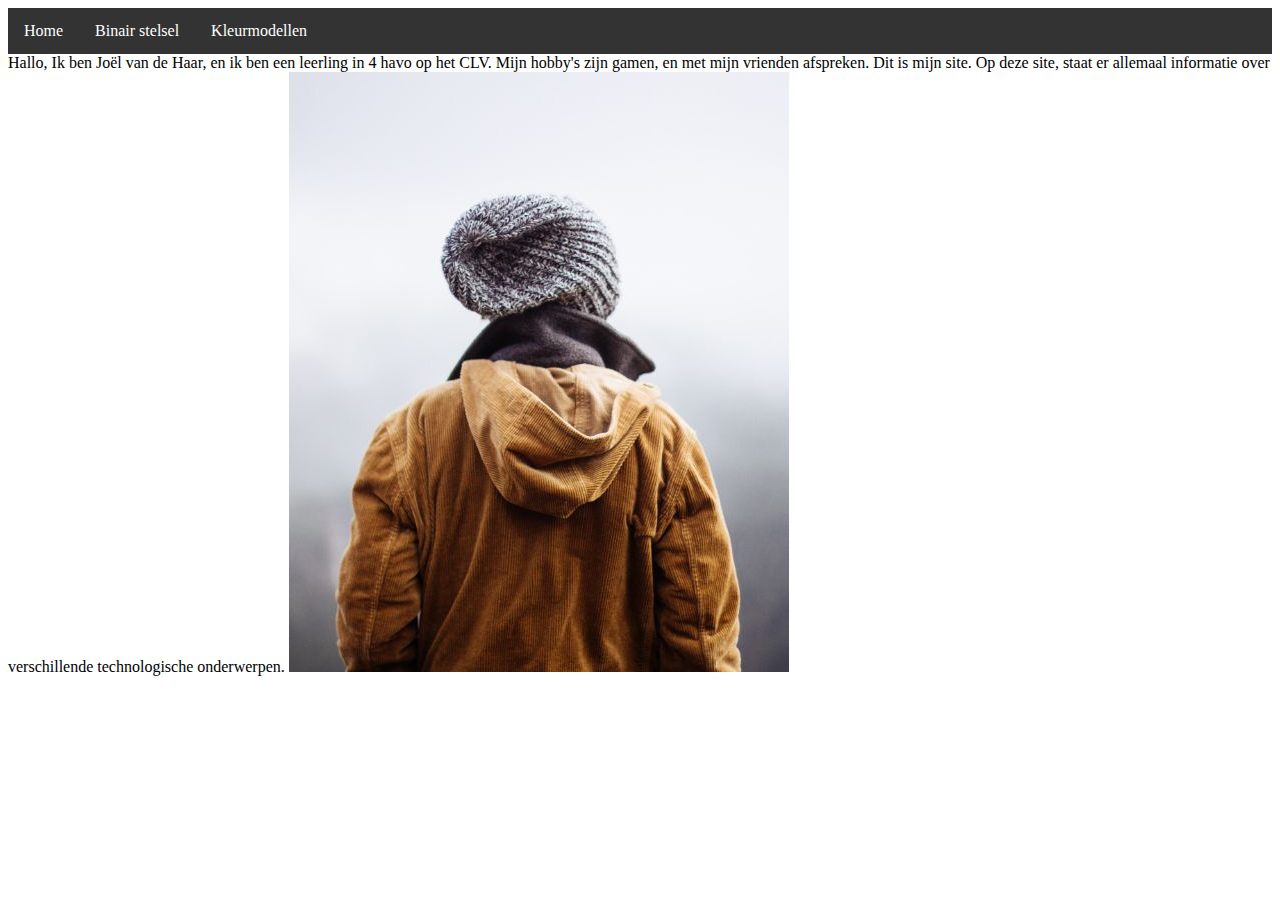
==== index.html @ 88f0e8b1 "commit changes" ====
<!DOCTYPE html> <!--dit is de homepage van mijn site-->
<html> <!-- dit is het html-element-->
   <head>
       <title>Joël's site</title>
       <link rel="stylesheet" type="text/css" href="opmaak.css">
       <meta charset="utf-8">
   </head>
   <body>
    
      
      <ul>
         <li><a href="index.html">Home</a></li>
         <li><a href="binairstelsel.html">Binair stelsel</a></li>
         <li><a href="kleurmodellen.html">Kleurmodellen</a></li>
      </ul>
   
    Hallo, Ik ben Joël van de Haar, en ik ben een leerling in 4 havo op het CLV. Mijn hobby's zijn gamen, en met mijn vrienden afspreken. Dit is mijn site. Op deze site, staat er allemaal informatie over verschillende technologische onderwerpen. 



    <img src="img_girl.jpg" alt="Girl in a jacket">
   </body>
</html>
---- opmaak.css ----
ul {
    list-style-type: none;
    margin: 0;
    padding: 0;
    overflow: hidden;
    background-color: #333;
  }
  
  li {
    float: left;
  }
  
  li a {
    display: block;
    color: white;
    text-align: center;
    padding: 14px 16px;
    text-decoration: none;
  }
  /* change the link color to #111 (black) on hover */
  li a:hover {
    background-color: #111;
  }
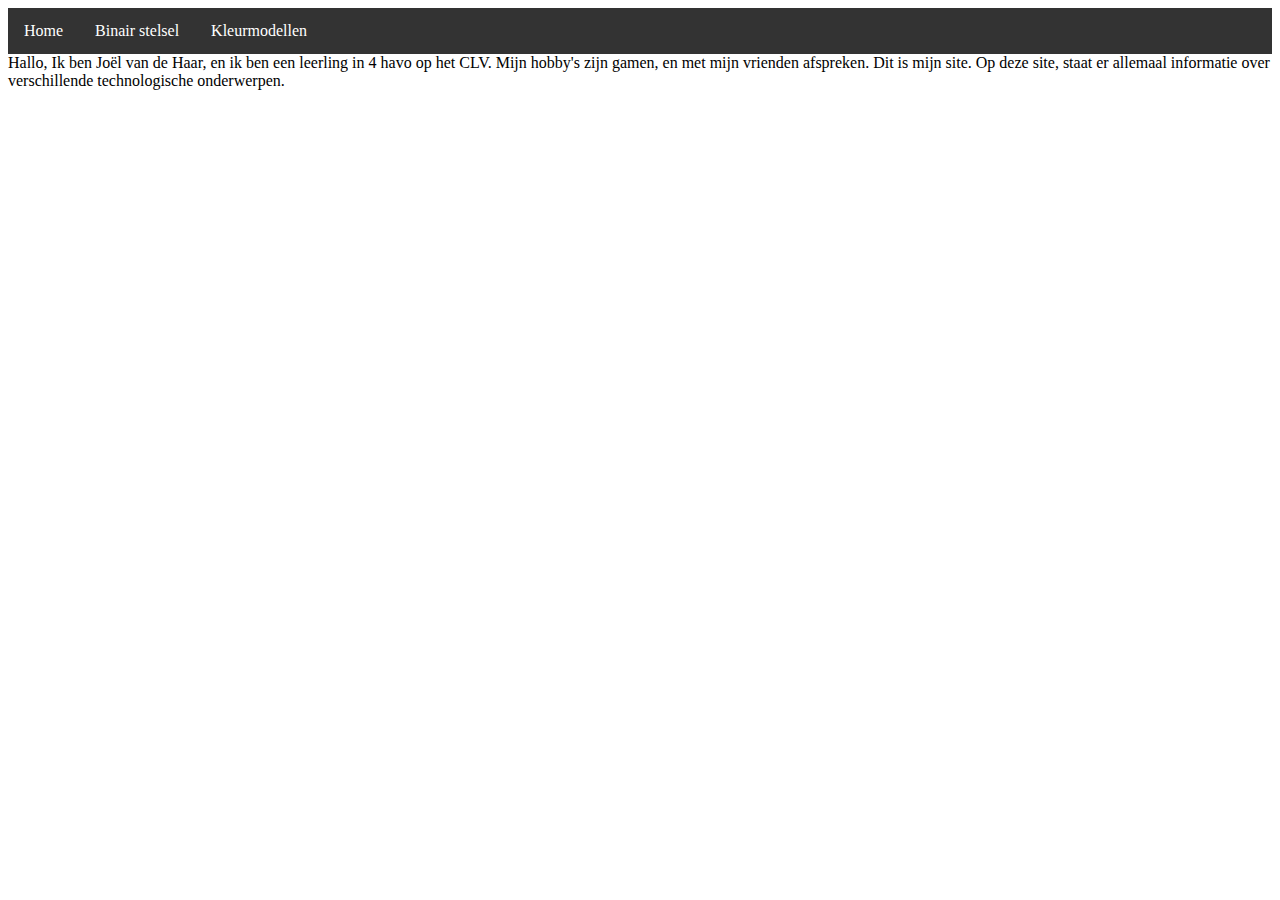
==== commit c03836b5: "commit changes" ====
--- a/index.html
+++ b/index.html
@@ -19,6 +19,6 @@
 
 
 
-    <img src="img_girl.jpg" alt="Girl in a jacket">
+    
    </body>
 </html>
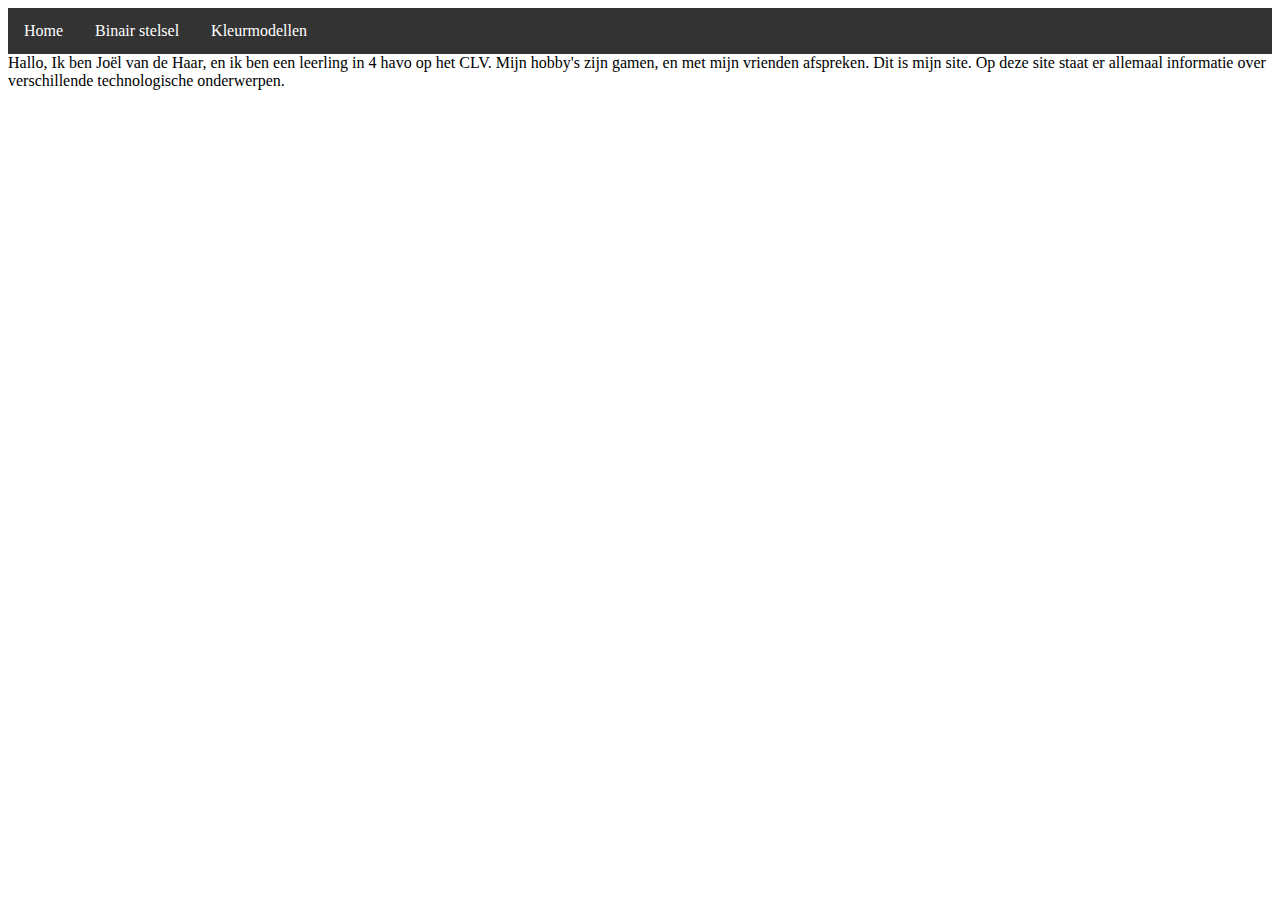
==== commit 75dabbc6: "commit changes" ====
--- a/index.html
+++ b/index.html
@@ -15,7 +15,7 @@
          <li><a href="kleurmodellen.html">Kleurmodellen</a></li>
       </ul>
    
-    Hallo, Ik ben Joël van de Haar, en ik ben een leerling in 4 havo op het CLV. Mijn hobby's zijn gamen, en met mijn vrienden afspreken. Dit is mijn site. Op deze site, staat er allemaal informatie over verschillende technologische onderwerpen. 
+    Hallo, Ik ben Joël van de Haar, en ik ben een leerling in 4 havo op het CLV. Mijn hobby's zijn gamen, en met mijn vrienden afspreken. Dit is mijn site. Op deze site staat er allemaal informatie over verschillende technologische onderwerpen. 
 
 
 
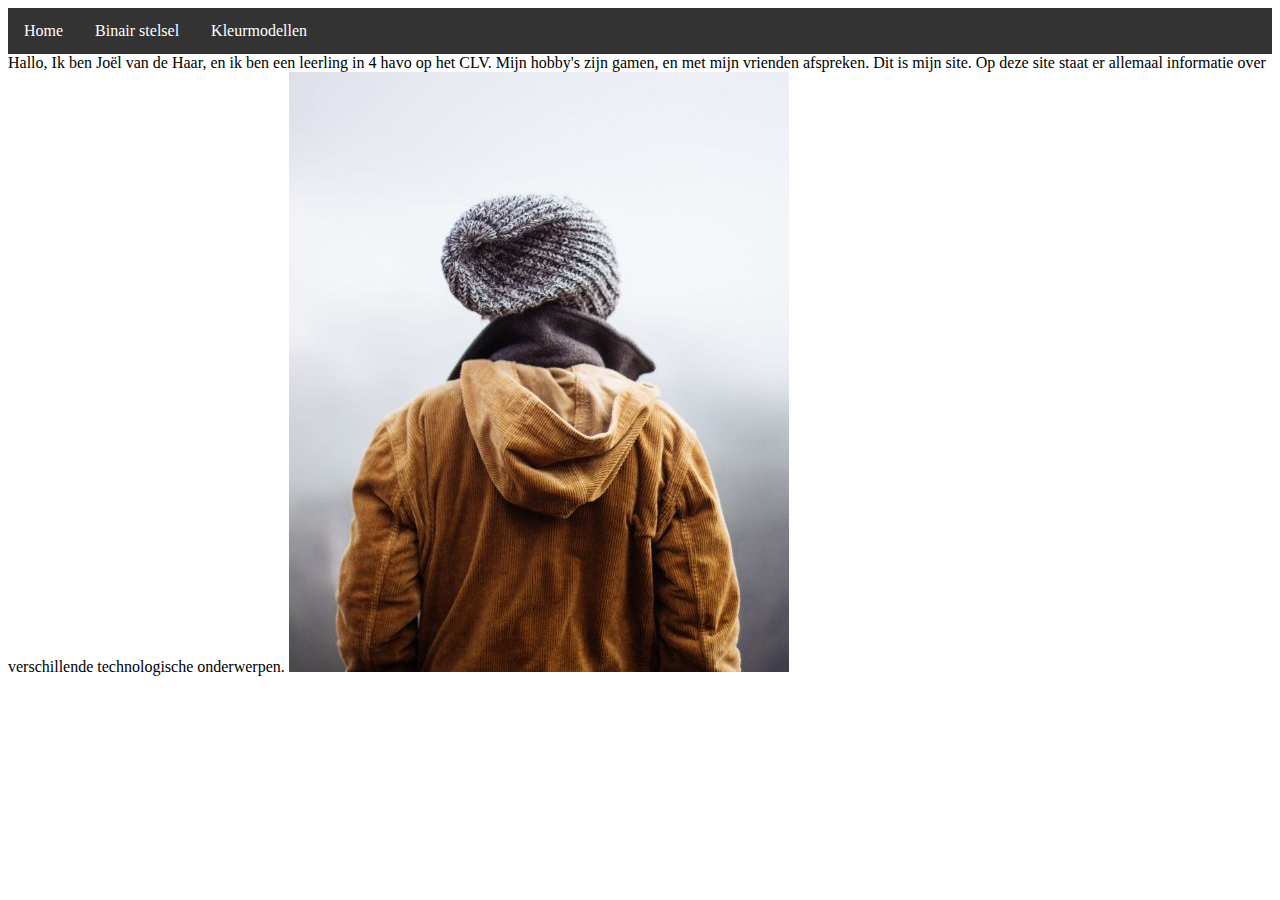
==== commit 3b1ba39e: "commit changes" ====
--- a/index.html
+++ b/index.html
@@ -18,7 +18,13 @@
     Hallo, Ik ben Joël van de Haar, en ik ben een leerling in 4 havo op het CLV. Mijn hobby's zijn gamen, en met mijn vrienden afspreken. Dit is mijn site. Op deze site staat er allemaal informatie over verschillende technologische onderwerpen. 
 
 
+  
 
+    
+
+
+
+    <img src="img_girl.jpg" alt="Girl in a jacket">
     
    </body>
 </html>
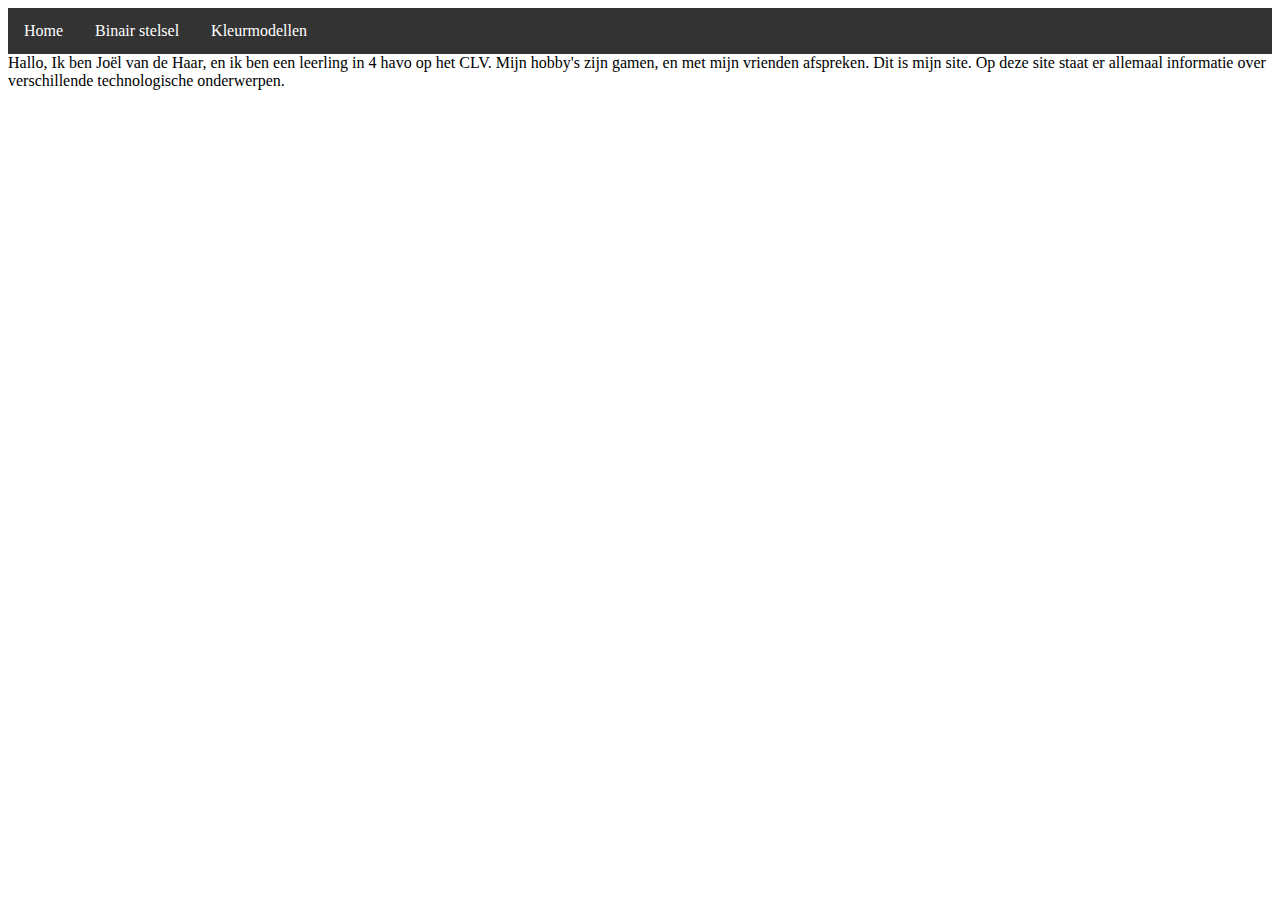
==== commit 1ac00218: "commit changes" ====
--- a/index.html
+++ b/index.html
@@ -24,7 +24,8 @@
 
 
 
-    <img src="img_girl.jpg" alt="Girl in a jacket">
+   
+ 
     
    </body>
 </html>
